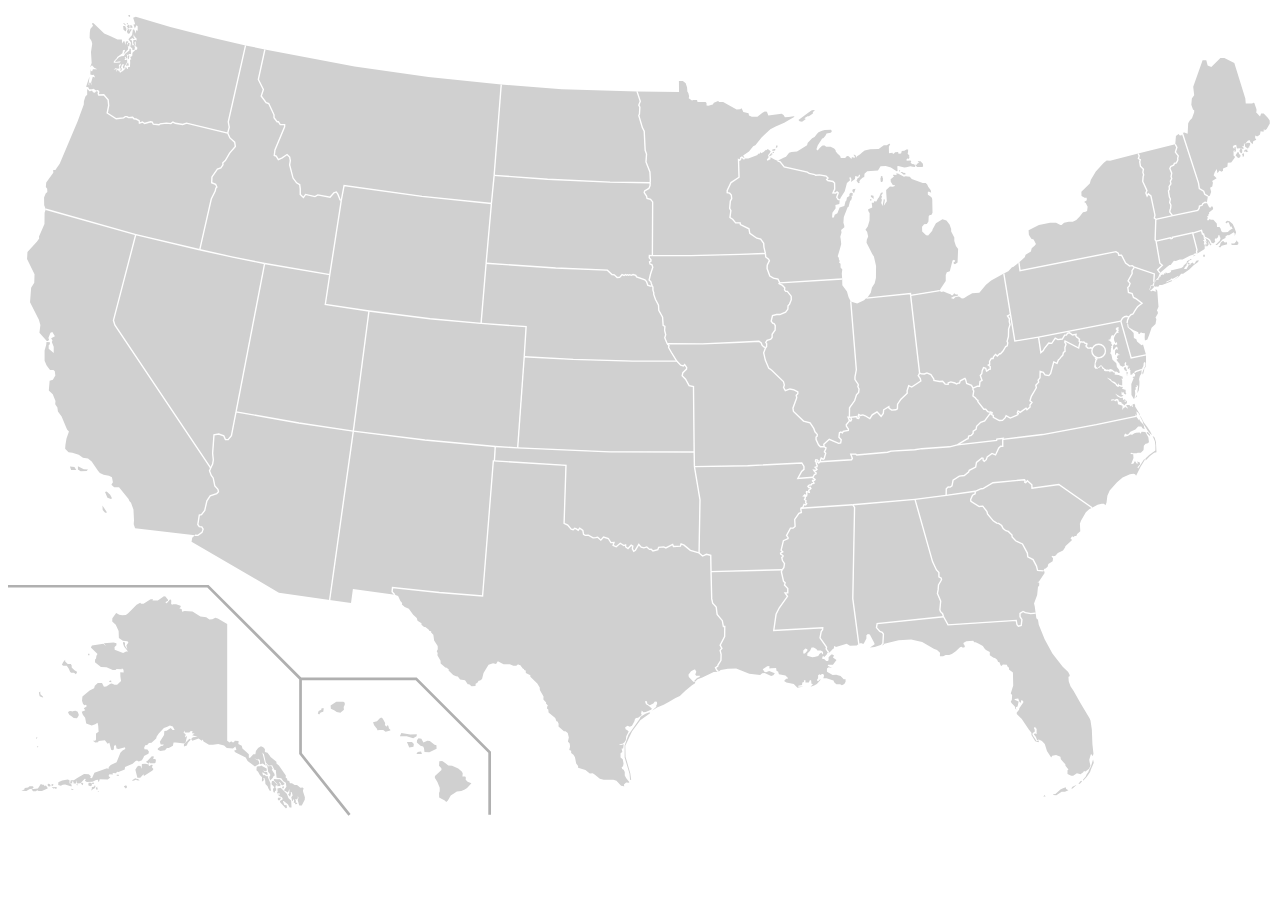
==== index.html @ 4d6daf04 "Reapply "Rename a couple more things" This reverts commit f074796f90cf7891ca3634f7416ad80b58b0d49f." ====
<!DOCTYPE html>
<html>
  <head>
    <meta name="viewport" content="width=device-width, initial-scale=1" />
    <title>States Read</title>
    <style>
      * {
        box-sizing: border-box;
      }
      body {
      }
      #map {
        height: 80vh;
        text-align: center;
        width: 100%;
      }
      #map svg {
      }
      .highlight {
        fill: #999 !important;
      }
      #popup {
        background-color: white;
        border: 1px solid #222;
        box-shadow: 12px 12px 18px rgba(0, 0, 0, 0.3);
        display: none;
        position: fixed;
        padding: 1.5ex;
        text-align: center;
        z-index: 20;
      }
    </style>
    <script src="statesread.js"></script>
  </head>
  <body onload="onMapLoad()">
    <div id="map">Loading...</div>
    <div id="popup"></div>
  </body>
</html>
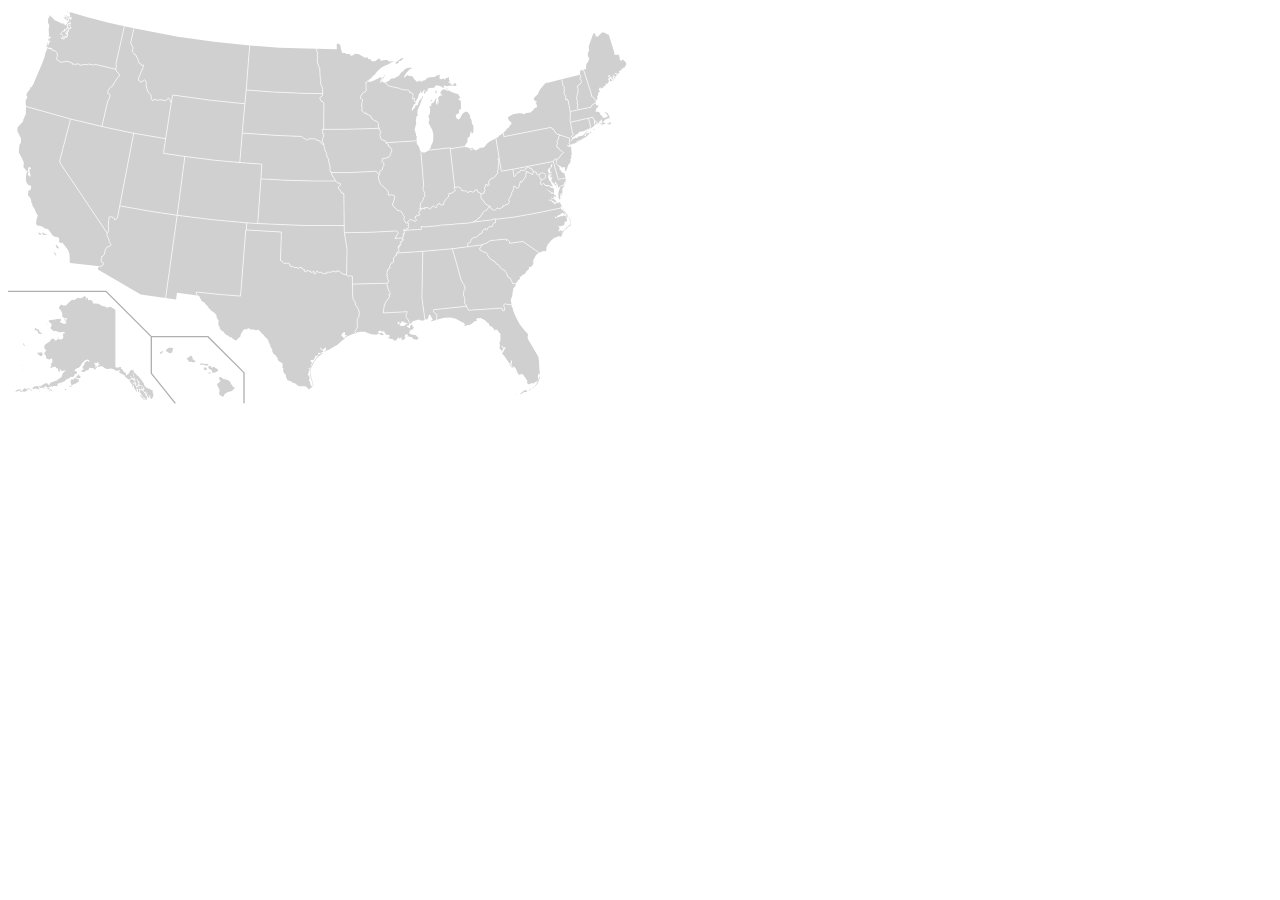
==== commit ef55854e: "Placeholder for formatting assessments" ====
--- a/index.html
+++ b/index.html
@@ -8,8 +8,13 @@
         box-sizing: border-box;
       }
       body {
+        display: flex;
+        flex-direction: row;
+        font-family: Arial;
+        gap: 3ex;
       }
       #map {
+        flex-basis: 50%;
         height: 80vh;
         text-align: center;
         width: 100%;
@@ -18,6 +23,9 @@
       }
       .highlight {
         fill: #999 !important;
+      }
+      #details {
+        flex-basis: 50%;
       }
       #popup {
         background-color: white;
@@ -29,11 +37,22 @@
         text-align: center;
         z-index: 20;
       }
-    </style>
+      .assessment-pill {
+        background-color: #eee;
+        cursor: pointer;
+        display: inline-block;
+        border: 1px solid rgba(0, 0, 0, 0.5);
+        padding: 5px;
+      }
+      .assessment-pill:hover {
+        background-color: #83b6ff;
+      }
+      </style>
     <script src="statesread.js"></script>
   </head>
   <body onload="onMapLoad()">
     <div id="map">Loading...</div>
+    <div id="details"></div>
     <div id="popup"></div>
   </body>
 </html>
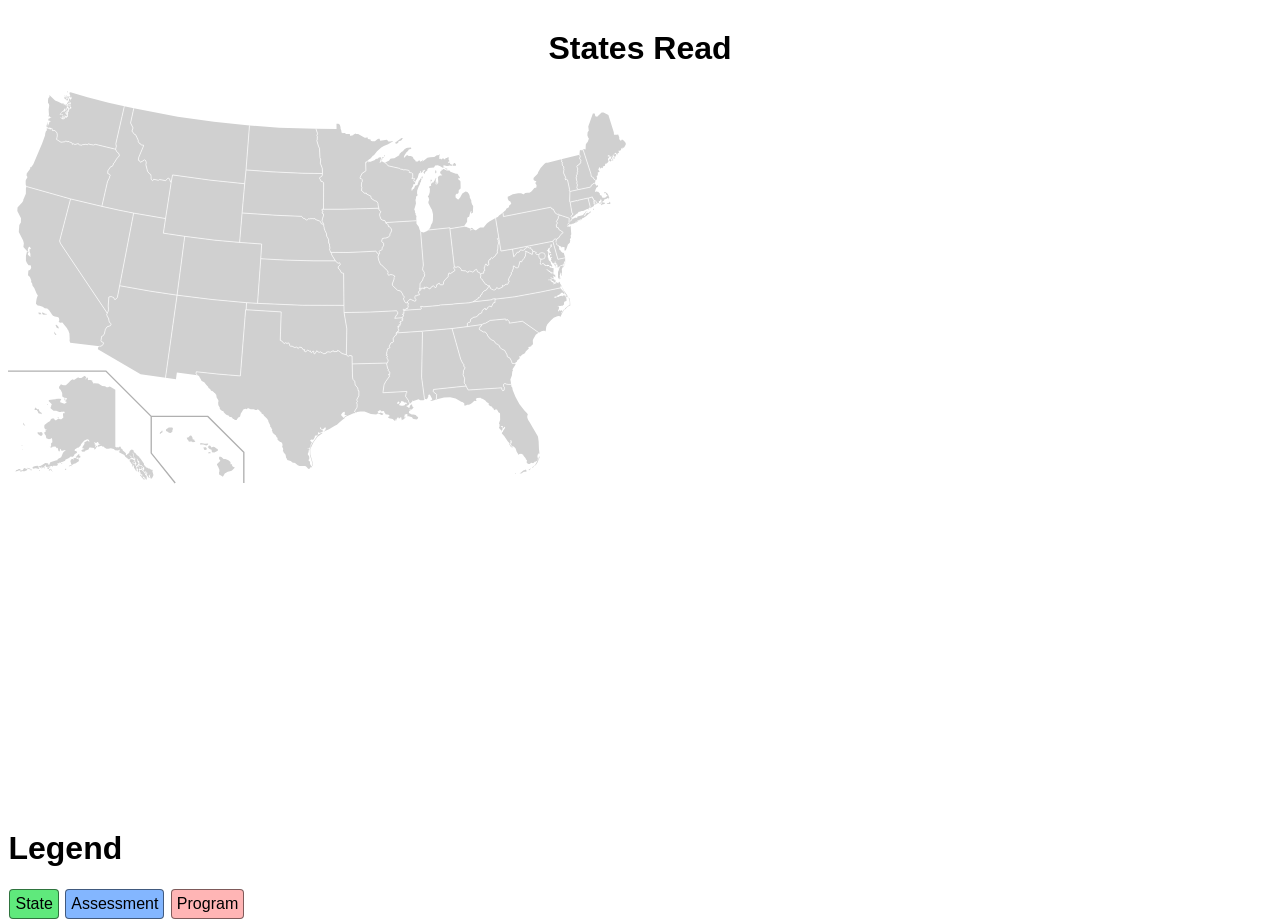
==== commit 67a09982: "Show approval of assessmentsa" ====
--- a/index.html
+++ b/index.html
@@ -9,8 +9,16 @@
       }
       body {
         display: flex;
+        flex-direction: column;
+        font-family: Arial;
+        height: 100vh;
+        margin: 0;
+        padding: 1ex;
+      }
+      #main {
+        display: flex;
         flex-direction: row;
-        font-family: Arial;
+        flex-grow: 1;
         gap: 3ex;
       }
       #map {
@@ -19,7 +27,16 @@
         text-align: center;
         width: 100%;
       }
+      #header {
+        flex-grow: 0;
+      }
+      #header h1 {
+        text-align: center;
+      }
       #map svg {
+      }
+      #footer {
+        flex-grow: 0;
       }
       .highlight {
         fill: #999 !important;
@@ -37,22 +54,48 @@
         text-align: center;
         z-index: 20;
       }
+      .pill {
+        border: 1px solid rgba(0, 0, 0, 0.5);
+        border-radius: 4px;
+        cursor: pointer;
+        display: inline-block;
+        margin: 1px;
+        padding: 5px;
+      }
       .assessment-pill {
         background-color: #eee;
-        cursor: pointer;
-        display: inline-block;
-        border: 1px solid rgba(0, 0, 0, 0.5);
-        padding: 5px;
+      }
+      .state-pill {
+        background-color: #5fe97c;
+      }
+      .assessment-pill {
+        background-color: #83b6ff;
+      }
+      .program-pill {
+        background-color: #ffb5b5;
       }
       .assessment-pill:hover {
-        background-color: #83b6ff;
+        background-color: #4885de;
       }
       </style>
     <script src="statesread.js"></script>
   </head>
   <body onload="onMapLoad()">
-    <div id="map">Loading...</div>
-    <div id="details"></div>
-    <div id="popup"></div>
+    <div id="header">
+      <h1>States Read</h1>
+    </div>
+    <div id="main">
+      <div id="map">Loading...</div>
+      <div id="details"></div>
+      <div id="popup"></div>
+    </div>
+    <div id="footer">
+      <div id="legend">
+        <h1>Legend</h1>
+        <div class="pill state-pill">State</div>
+        <div class="pill assessment-pill">Assessment</div>
+        <div class="pill program-pill">Program</div>
+      </div>
+    </div>
   </body>
 </html>
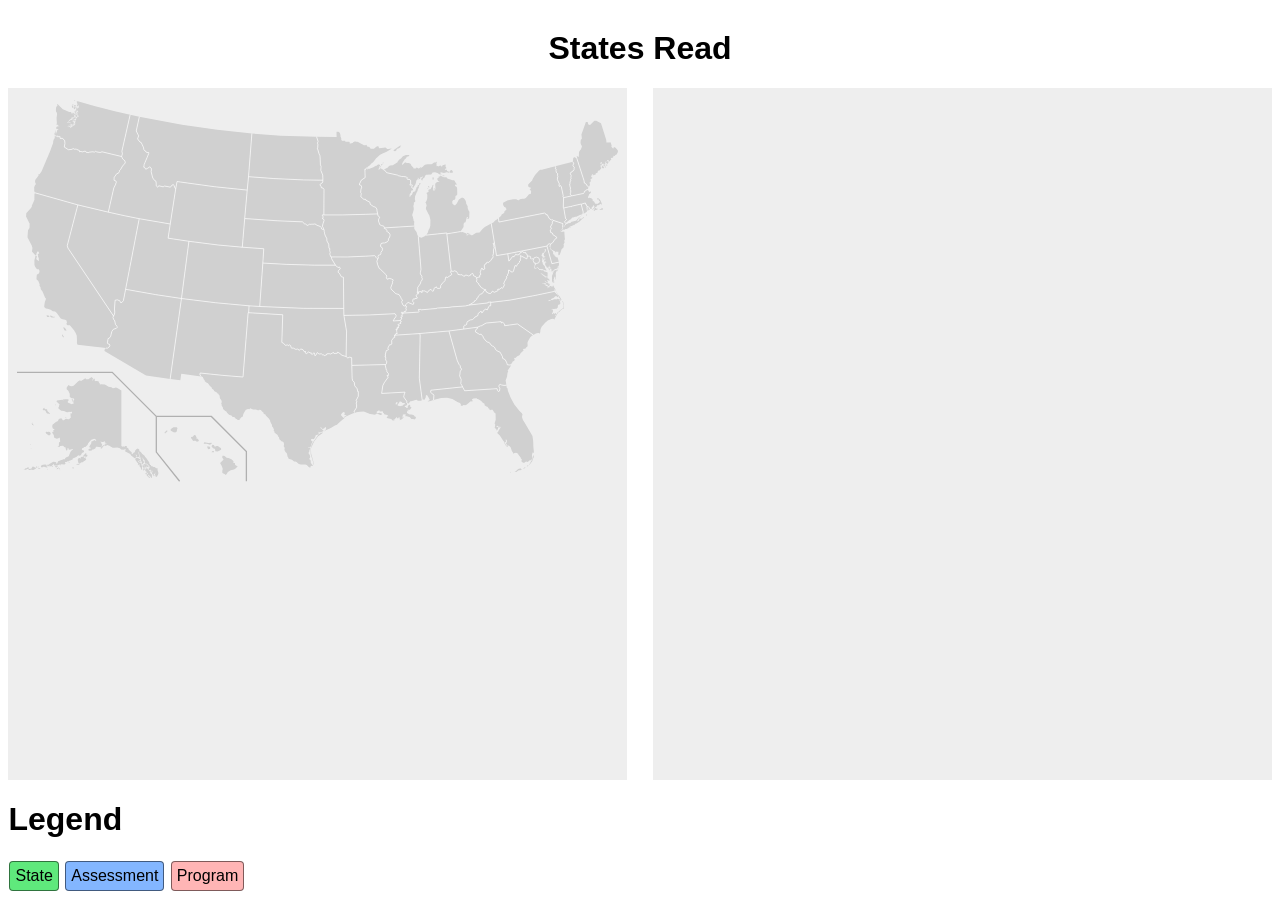
==== commit 10d60a58: "First version of a mostly complete first draft" ====
--- a/index.html
+++ b/index.html
@@ -22,8 +22,9 @@
         gap: 3ex;
       }
       #map {
+        background-color: #eee;
         flex-basis: 50%;
-        height: 80vh;
+        padding: 1ex;
         text-align: center;
         width: 100%;
       }
@@ -42,7 +43,9 @@
         fill: #999 !important;
       }
       #details {
+        background-color: #eee;
         flex-basis: 50%;
+        padding: 1ex;
       }
       #popup {
         background-color: white;
@@ -74,8 +77,17 @@
       .program-pill {
         background-color: #ffb5b5;
       }
+      .program-pill:hover {
+        background-color: #ef7572;
+      }
       .assessment-pill:hover {
         background-color: #4885de;
+      }
+      .assessment {
+        color: #1a51af;
+      }
+      .program {
+        color: #800f0c;
       }
       </style>
     <script src="statesread.js"></script>
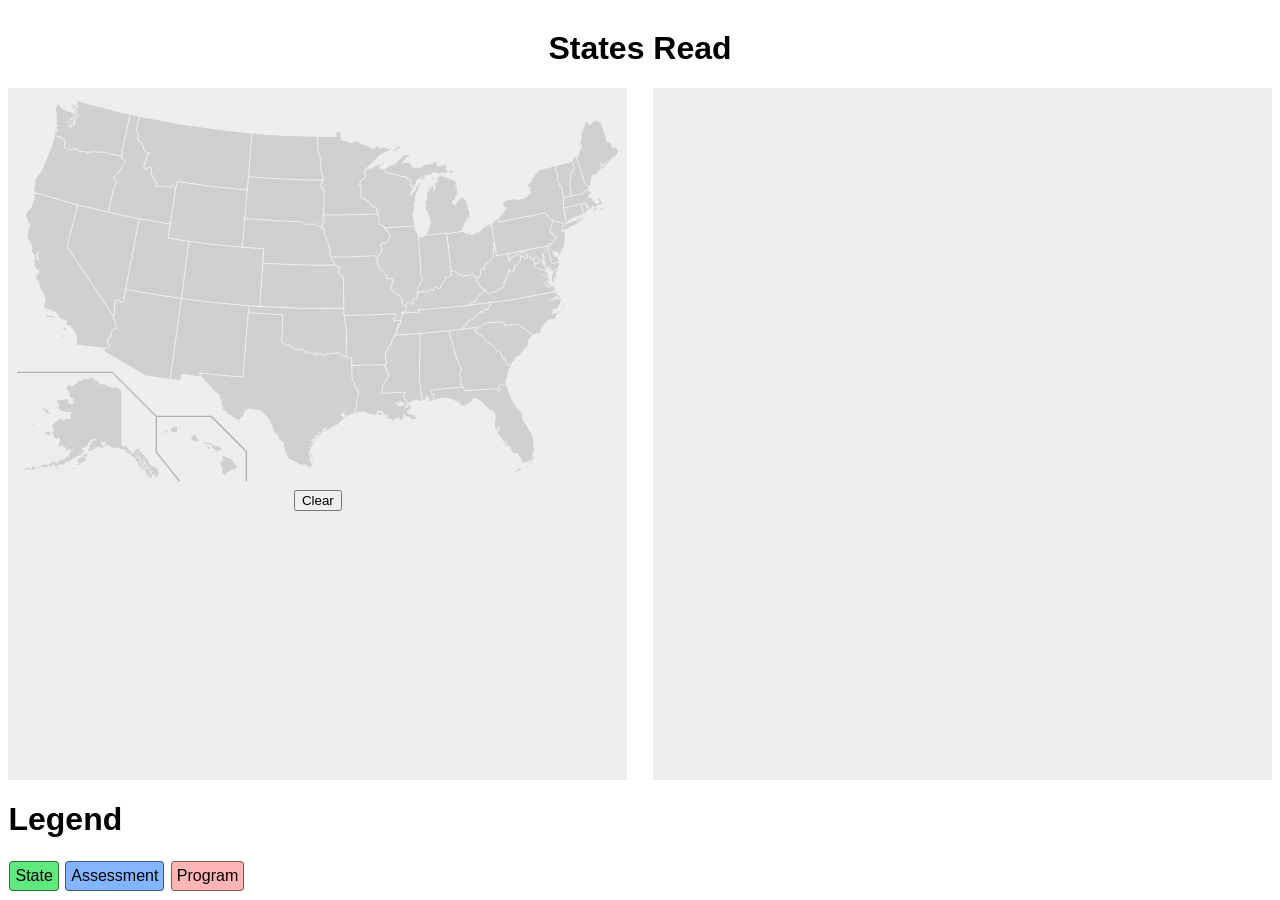
==== commit 3a8cd36f: "Highlight states approving a given program or assessment" ====
--- a/index.html
+++ b/index.html
@@ -21,8 +21,10 @@
         flex-grow: 1;
         gap: 3ex;
       }
-      #map {
+      #map-container {
         background-color: #eee;
+        display: flex;
+        flex-direction: column;
         flex-basis: 50%;
         padding: 1ex;
         text-align: center;
@@ -34,13 +36,22 @@
       #header h1 {
         text-align: center;
       }
+      #controls {
+        flex-grow: 0;
+      }
+      #map {
+        flex-grow: 0;
+      }
       #map svg {
       }
       #footer {
         flex-grow: 0;
       }
+      .hover {
+        fill: #ffdd4d !important;
+      }
       .highlight {
-        fill: #999 !important;
+        fill: #777 !important;
       }
       #details {
         background-color: #eee;
@@ -97,9 +108,12 @@
       <h1>States Read</h1>
     </div>
     <div id="main">
-      <div id="map">Loading...</div>
+      <div id="map-container">
+        <div id="map">Loading...</div>
+        <div id="controls"><button onclick="clearStateHighlights()">Clear</button></div>
+        <div id="popup"></div>
+      </div>
       <div id="details"></div>
-      <div id="popup"></div>
     </div>
     <div id="footer">
       <div id="legend">
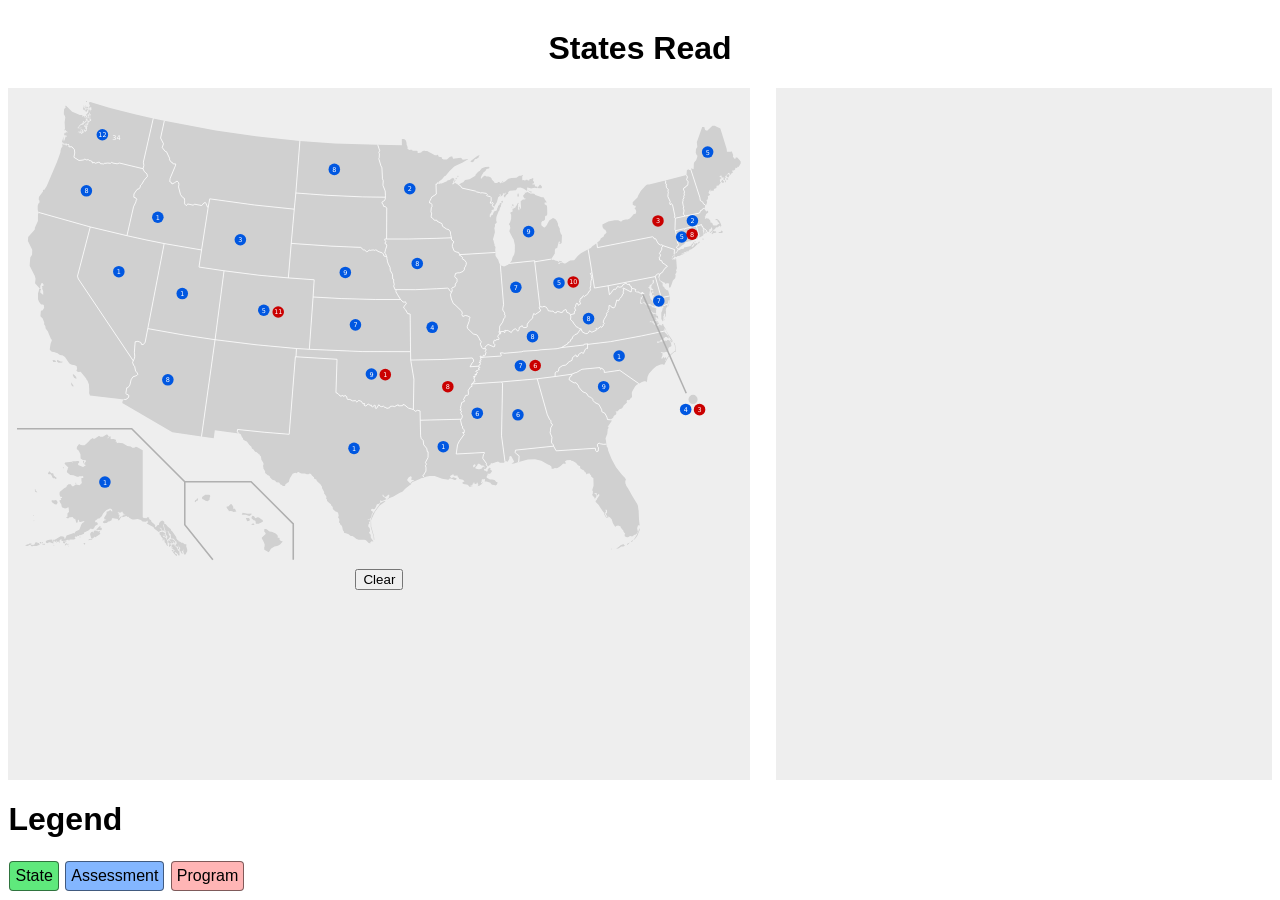
==== commit fefe9360: "Bigger map" ====
--- a/index.html
+++ b/index.html
@@ -25,7 +25,7 @@
         background-color: #eee;
         display: flex;
         flex-direction: column;
-        flex-basis: 50%;
+        flex-basis: 75%;
         padding: 1ex;
         text-align: center;
         width: 100%;
@@ -100,7 +100,7 @@
       .program {
         color: #800f0c;
       }
-      </style>
+    </style>
     <script src="statesread.js"></script>
   </head>
   <body onload="onMapLoad()">
@@ -110,7 +110,9 @@
     <div id="main">
       <div id="map-container">
         <div id="map">Loading...</div>
-        <div id="controls"><button onclick="clearStateHighlights()">Clear</button></div>
+        <div id="controls">
+          <button onclick="clearStateHighlights()">Clear</button>
+        </div>
         <div id="popup"></div>
       </div>
       <div id="details"></div>
